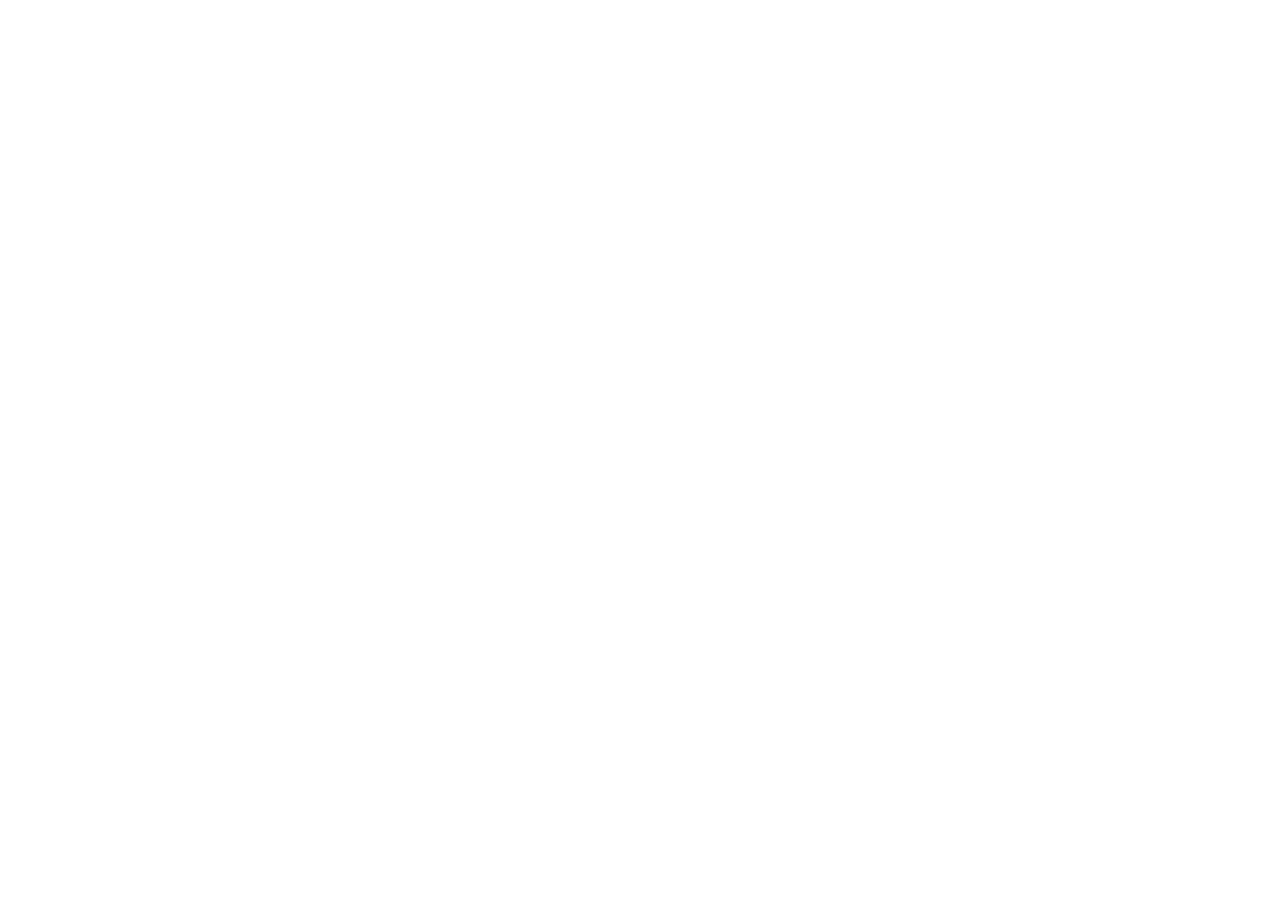
==== index.html @ ea502fbf "Add css,html and js base files to develop" ====
<!DOCTYPE html>
<html lang="en">
    <head>
        <meta charset="UTF-8" />
        <meta name="viewport" content="width=device-width, initial-scale=1.0" />
        <title>Document</title>
    </head>
    <body></body>
</html>
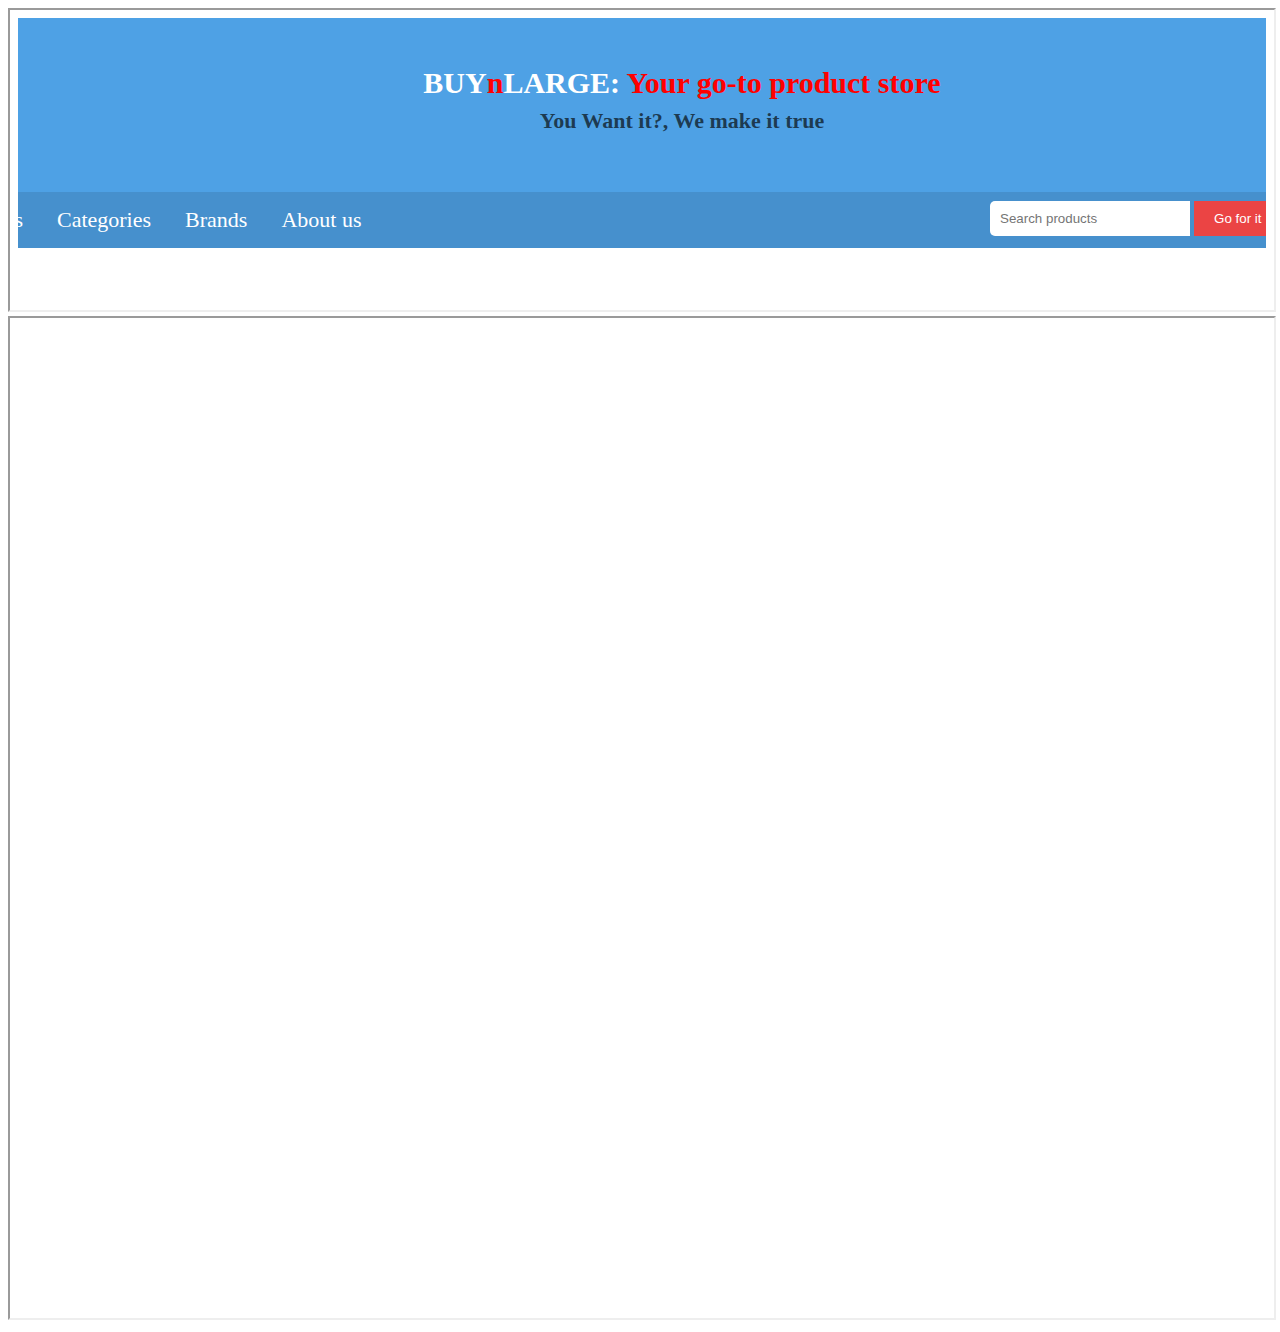
==== commit d1e05784: "Merge card and header to index.html" ====
--- a/index.html
+++ b/index.html
@@ -5,5 +5,10 @@
         <meta name="viewport" content="width=device-width, initial-scale=1.0" />
         <title>Document</title>
     </head>
-    <body></body>
+    <header>
+        <iframe class="card" src="header.html" width="100%" height="300px"></iframe>
+    </header>
+    <body>
+        <iframe class="card" src="card.html" width="100%" height="1000px"></iframe>
+    </body>
 </html>
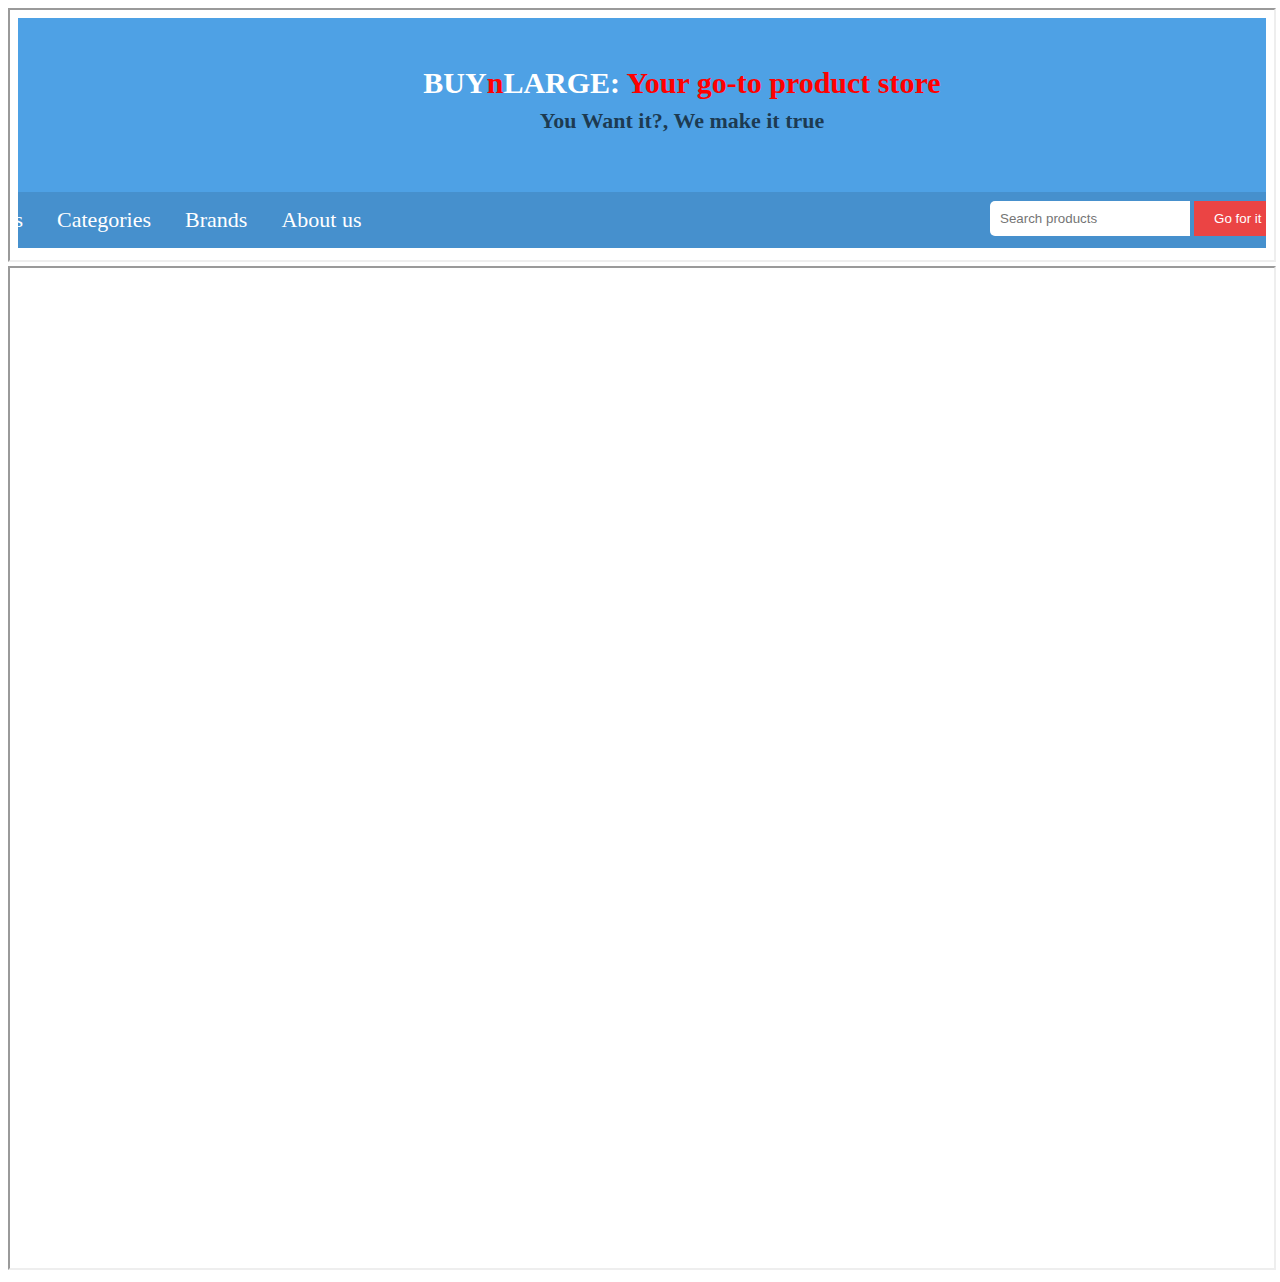
==== commit 36516e06: "Fixed index.html components" ====
--- a/index.html
+++ b/index.html
@@ -6,7 +6,7 @@
         <title>Document</title>
     </head>
     <header>
-        <iframe class="card" src="header.html" width="100%" height="300px"></iframe>
+        <iframe class="card" src="header.html" width="100%" height="250px"></iframe>
     </header>
     <body>
         <iframe class="card" src="card.html" width="100%" height="1000px"></iframe>
